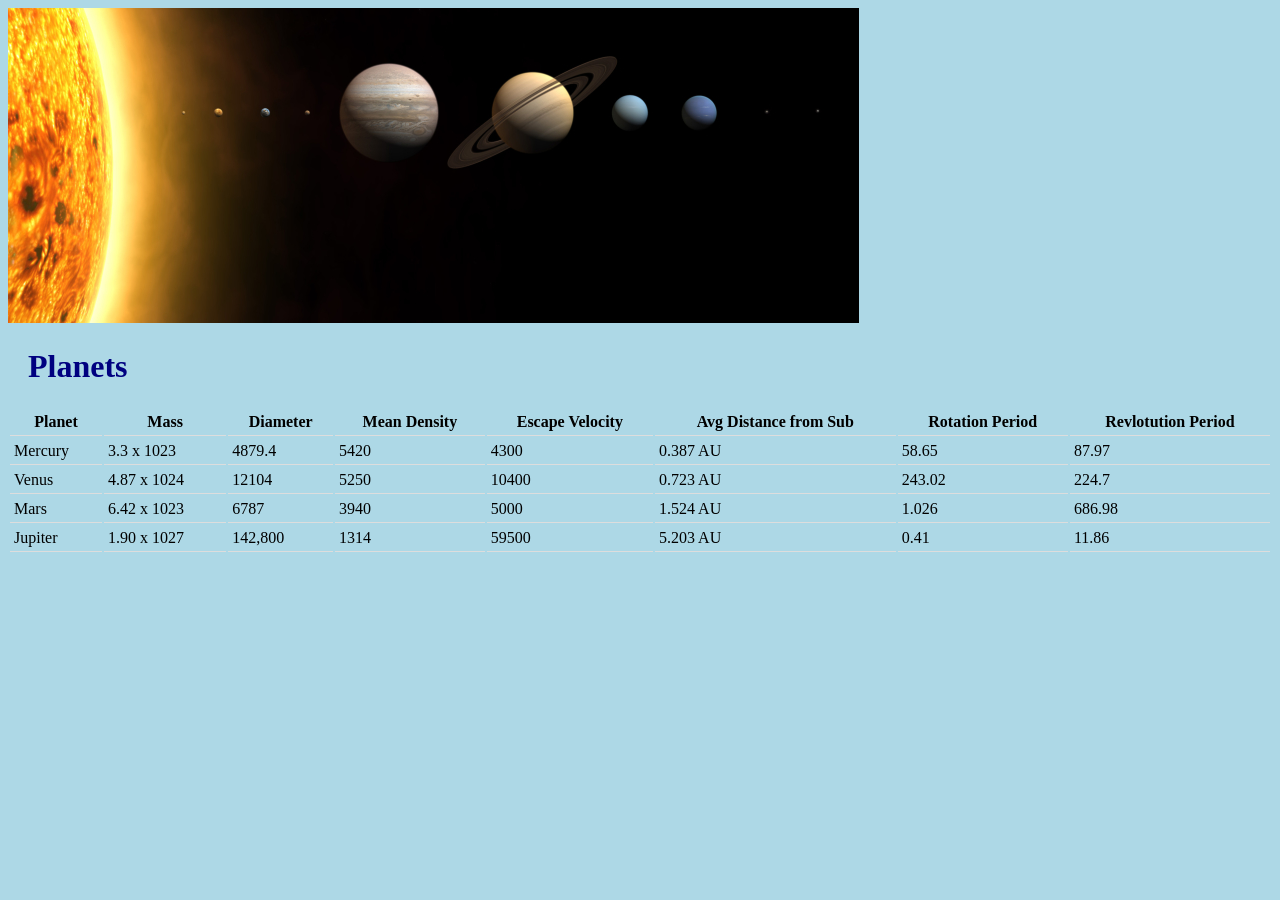
==== index.html @ 18f74e96 "Update index.html" ====
<!DOCTYPE html>
<html lang="en">
<html>
<head>
<title>Learning Aboyt the Planets is Cool!</title>
<link rel="stylesheet" type="text/css" href="mystyle.css">
</head>
<body>
 
<img src="pics/planets.jpg" alt="image of planets and sun">
	
	<h1>Planets</h1>
	
	
	
 

		<table style="width:100%">
  		 <tr>
   		 <th>Planet</>
		 <th>Mass</th>
   		 <th>Diameter</th> 
  		 <th>Mean Density</th>
		 <th>Escape Velocity</th>
		 <th>Avg Distance from Sub</th>
		 <th>Rotation Period</th>
		 <th>Revlotution Period</th>
		
  	</tr>
  	<tr>
    		 <td>Mercury</td>
		 <td>3.3 x 1023</td>
  		 <td>4879.4</td> 
    		 <td>5420</td>
		 <td>4300</td>
		 <td>0.387 AU</td>
		 <td>58.65</td>
		 <td>87.97</td>

	</tr>
  	<tr>
                 <td>Venus</td>
		 <td>4.87 x 1024</td>
  		 <td>12104</td> 
    		 <td>5250</td>
		 <td>10400</td>
		 <td>0.723 AU</td>
		 <td>243.02</td>
		 <td>224.7</td>
 	</tr>
	<tr>
    		 <td>Mars</td>
		 <td>6.42 x 1023</td>
  		 <td>6787</td> 
    		 <td>3940</td>
		 <td>5000</td>
		 <td>1.524 AU</td>
		 <td>1.026</td>
		 <td>686.98</td>

	</tr>
  	<tr>
                 <td>Jupiter</td>
		 <td>1.90 x 1027</td>
  		 <td>142,800</td> 
    		 <td>1314</td>
		 <td>59500</td>
		 <td>5.203 AU</td>
		 <td>0.41</td>
		 <td>11.86</td>
 	</tr>

</table>
---- mystyle.css ----
body {
    background-color: lightblue;
}
h1 {
    color: navy;
    margin-left: 20px;
}
table {
   border: 1px black;
}
 th, td {
   font-family: Comic Sans MS, cursive, sans-serif
   font-size: 15px;
   color: black;
   padding: 4px;
   border-bottom: 1px solid #ddd;
}
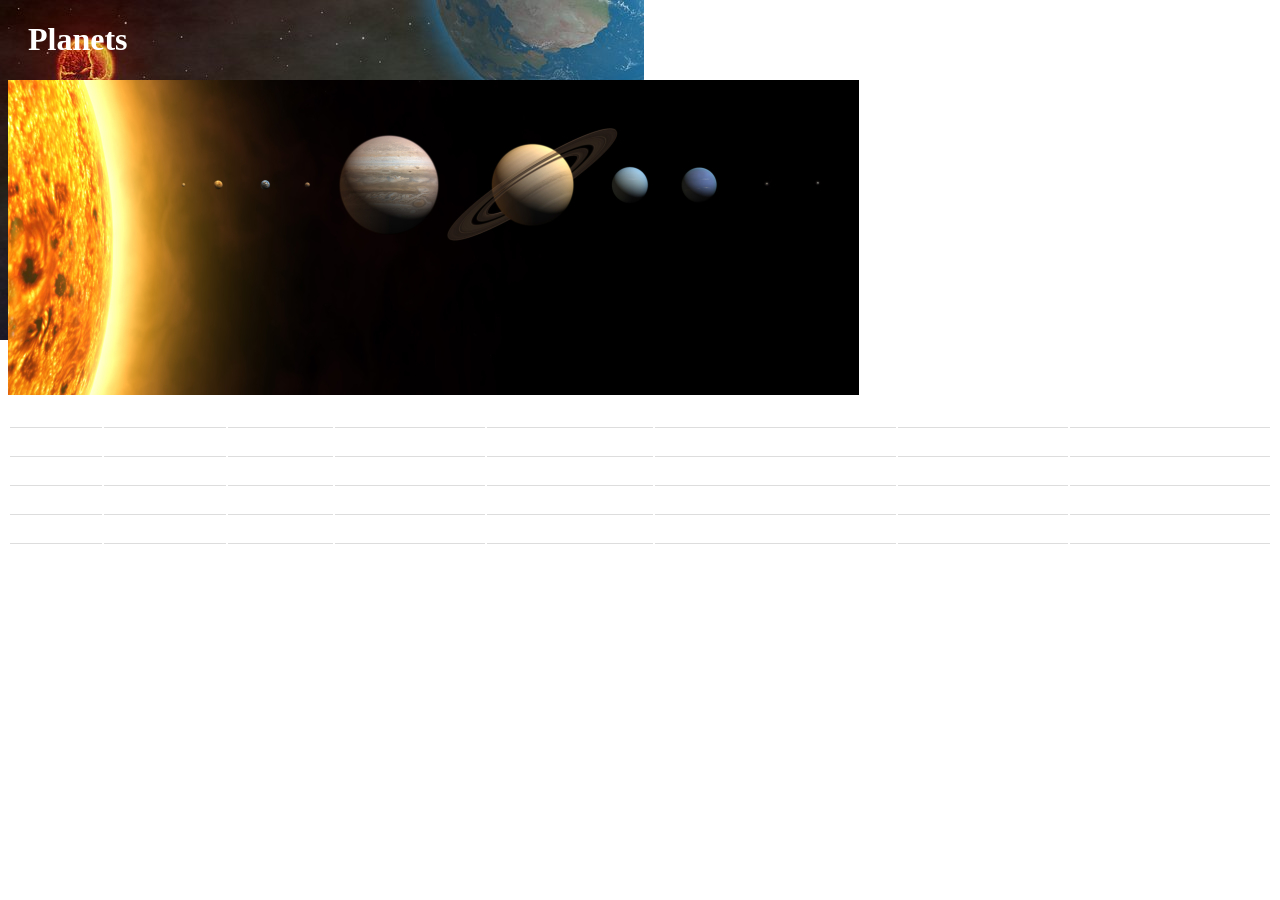
==== commit a4682a43: "fixing spelling erros" ====
--- a/index.html
+++ b/index.html
@@ -1,15 +1,14 @@
 <!DOCTYPE html>
 <html lang="en">
-<html>
 <head>
 <title>Learning Aboyt the Planets is Cool!</title>
 <link rel="stylesheet" type="text/css" href="mystyle.css">
 </head>
 <body>
  
-<img src="pics/planets.jpg" alt="image of planets and sun">
+<h1>Planets</h1>
+		<img src="pics/planets.jpg" alt="image of planets and sun">
 	
-	<h1>Planets</h1>
 	
 	
 	
@@ -71,3 +70,11 @@
  	</tr>
 
 </table>
+
+</body>
+</html>
+
+
+
+
+
--- a/mystyle.css
+++ b/mystyle.css
@@ -1,8 +1,10 @@
 body {
-    background-color: lightblue;
+    background-image: url("pics/ss.jpg");
+    background-repeat: no-repeat;
+    
 }
 h1 {
-    color: navy;
+    color: white;
     margin-left: 20px;
 }
 table {
@@ -11,7 +13,7 @@
  th, td {
    font-family: Comic Sans MS, cursive, sans-serif
    font-size: 15px;
-   color: black;
+   color: white;
    padding: 4px;
    border-bottom: 1px solid #ddd;
 }
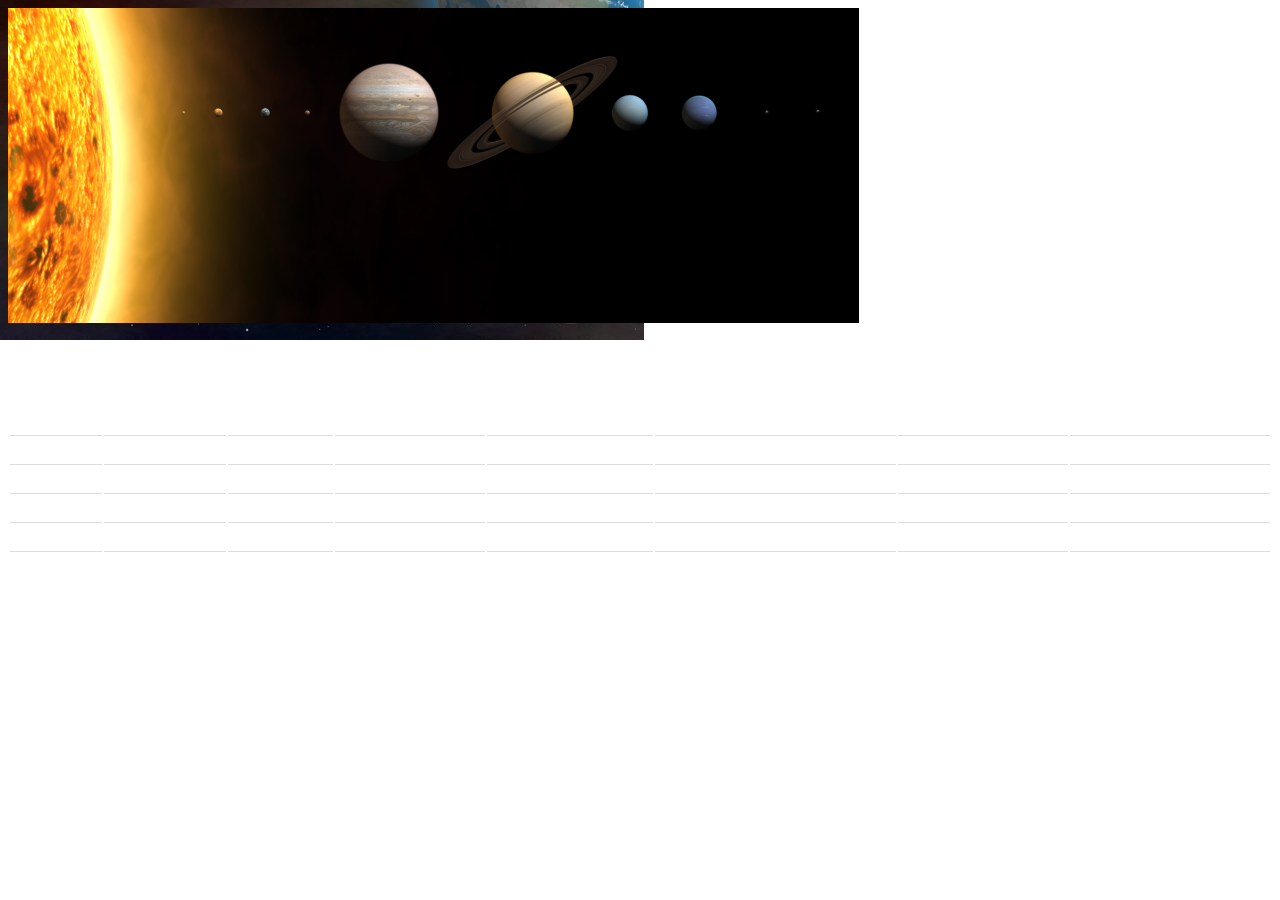
==== commit d562c34e: "Update index.html" ====
--- a/index.html
+++ b/index.html
@@ -1,13 +1,14 @@
 <!DOCTYPE html>
 <html lang="en">
 <head>
-<title>Learning Aboyt the Planets is Cool!</title>
+<title>Learning About the Planets is Cool!</title>
 <link rel="stylesheet" type="text/css" href="mystyle.css">
 </head>
 <body>
- 
-<h1>Planets</h1>
-		<img src="pics/planets.jpg" alt="image of planets and sun">
+ <img src="pics/planets.jpg" alt="image of planets and sun">
+
+	<h1>Learning About Planets is Fun!</h1>
+		
 	
 	
 	
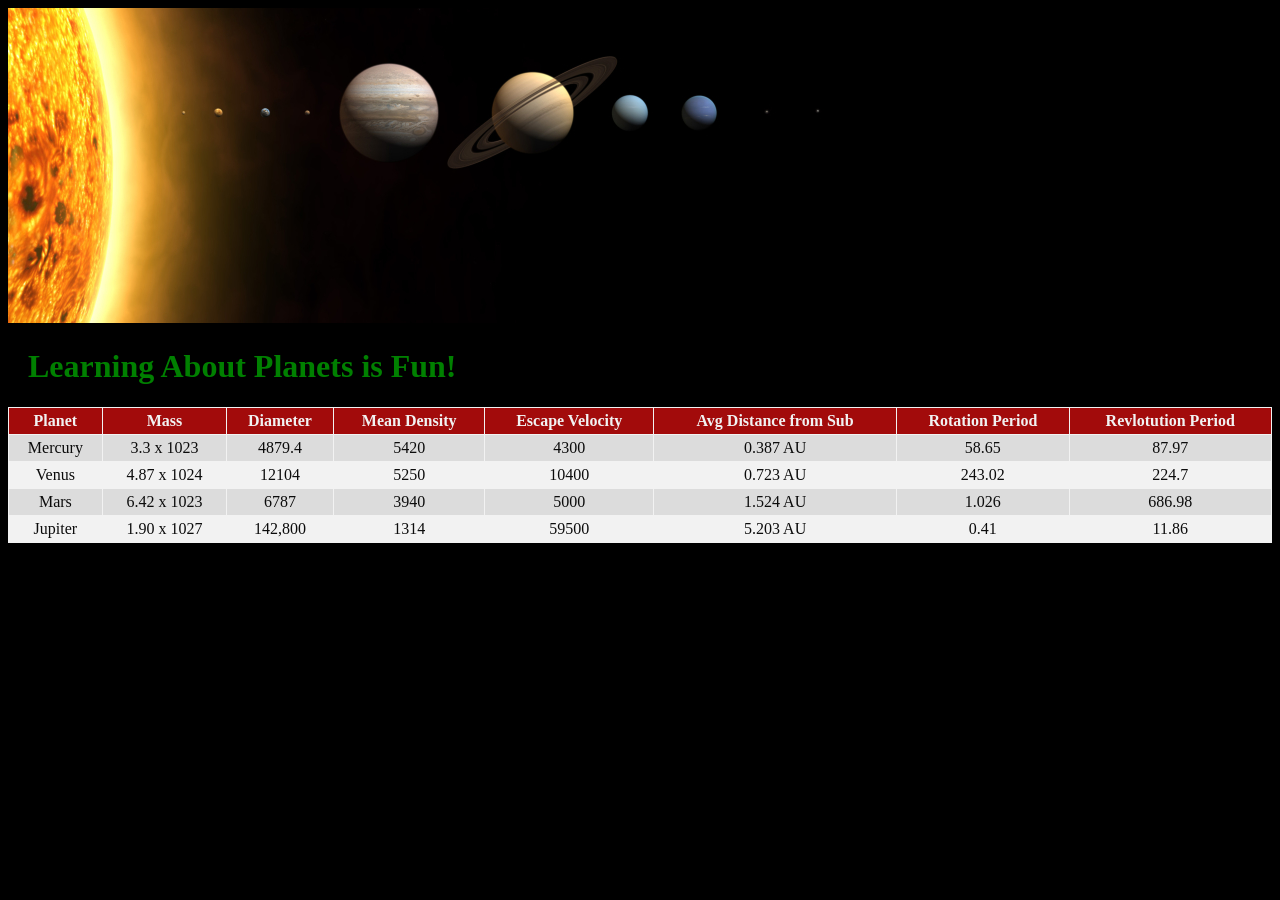
==== commit 7f65b8c4: "Update index.html" ====
--- a/index.html
+++ b/index.html
@@ -17,7 +17,7 @@
 
 		<table style="width:100%">
   		 <tr>
-   		 <th>Planet</>
+   		 <th>Planet</th>
 		 <th>Mass</th>
    		 <th>Diameter</th> 
   		 <th>Mean Density</th>
--- a/mystyle.css
+++ b/mystyle.css
@@ -1,19 +1,43 @@
-body {
-    background-image: url("pics/ss.jpg");
-    background-repeat: no-repeat;
-    
+body
+{
+    background-color: black;
 }
-h1 {
-    color: white;
+h1 
+{
+    color: green;
     margin-left: 20px;
 }
-table {
-   border: 1px black;
+table 
+{
+    border-collapse: collapse;
 }
- th, td {
-   font-family: Comic Sans MS, cursive, sans-serif
-   font-size: 15px;
-   color: white;
+table, th, td
+{
+   border: 1px solid white;
+   Opacity: 0.95;
+}
+th, td 
+{
+   
+   color: black;
    padding: 4px;
-   border-bottom: 1px solid #ddd;
+   text-align: center;
 }
+
+th
+{
+   background-color: #a70000;
+   Color: white;
+  
+}
+
+tr:nth-child(even)
+{
+	background-color: #e8e8e8;
+}
+tr:nth-child(odd)
+{
+	background-color: white;
+}
+
+
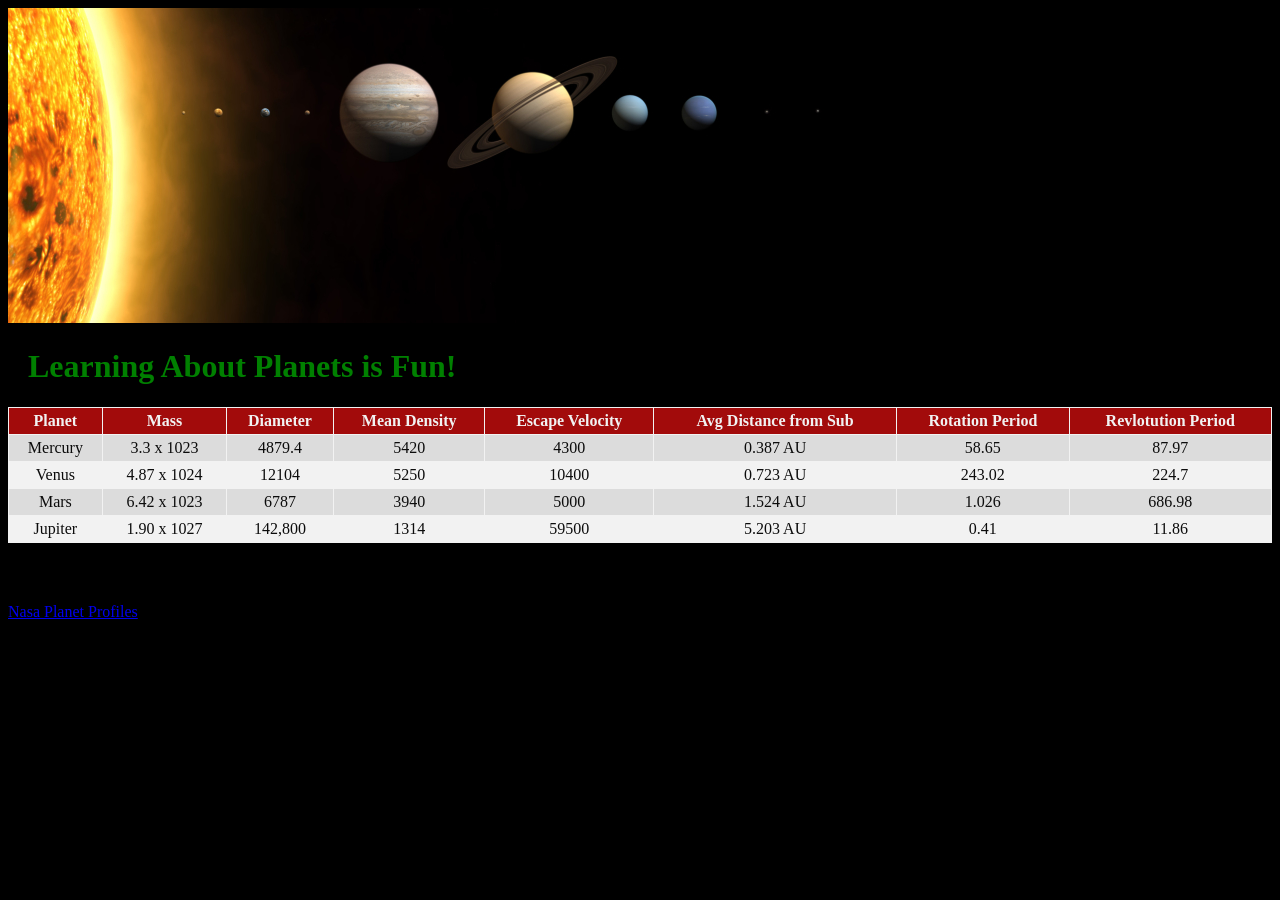
==== commit ff60b327: "Update index.html" ====
--- a/index.html
+++ b/index.html
@@ -71,7 +71,9 @@
  	</tr>
 
 </table>
-
+<h4>Source</h4>
+<p class="source"><a href="https://pds.jpl.nasa.gov/planets/special/planets.htm">Nasa Planet Profiles</a></p>
+	</section>
 </body>
 </html>
 
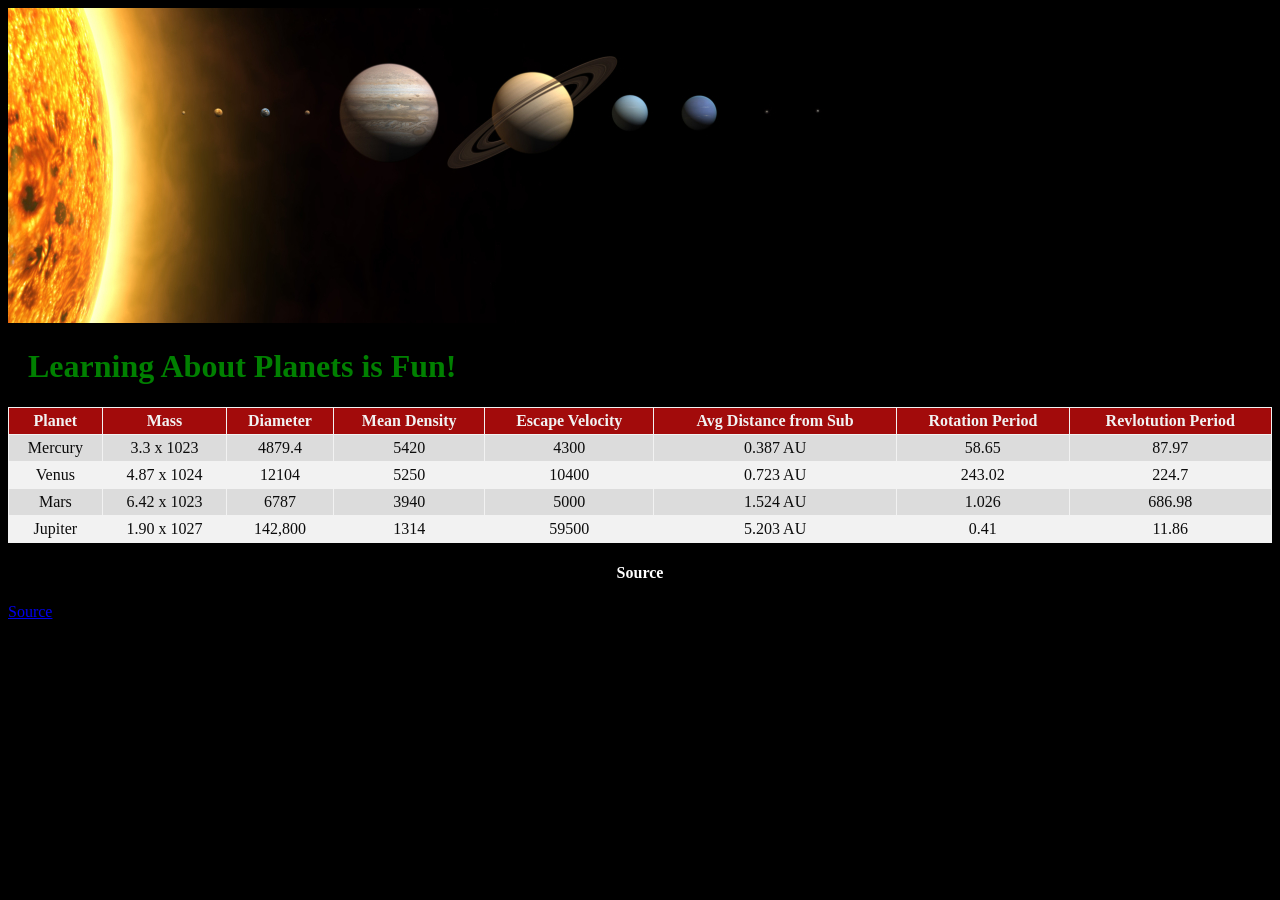
==== commit 2daeb95e: "Update index.html" ====
--- a/index.html
+++ b/index.html
@@ -72,7 +72,7 @@
 
 </table>
 <h4>Source</h4>
-<p class="source"><a href="https://pds.jpl.nasa.gov/planets/special/planets.htm">Nasa Planet Profiles</a></p>
+<p class="source"><a href="https://pds.jpl.nasa.gov/planets/special/planets.htm">Source</a></p>
 	</section>
 </body>
 </html>
--- a/mystyle.css
+++ b/mystyle.css
@@ -39,5 +39,9 @@
 {
 	background-color: white;
 }
+h4{
+	font-size: 16px;
+	align-content: center;
+	color: white;
+	text-align: center;
 
-
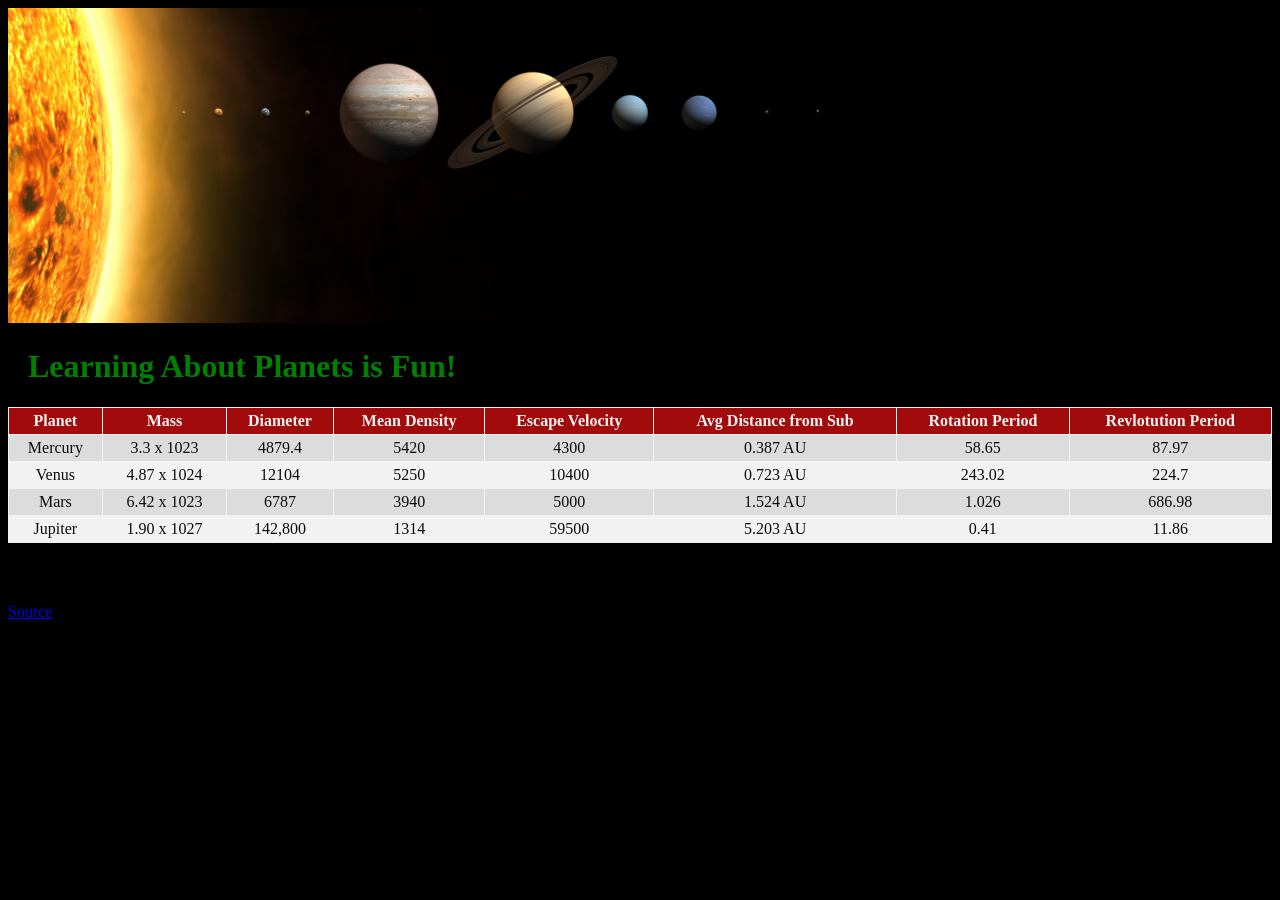
==== commit be6cd109: "Update index.html" ====
--- a/index.html
+++ b/index.html
@@ -73,7 +73,7 @@
 </table>
 <h4>Source</h4>
 <p class="source"><a href="https://pds.jpl.nasa.gov/planets/special/planets.htm">Source</a></p>
-	</section>
+	
 </body>
 </html>
 
--- a/mystyle.css
+++ b/mystyle.css
@@ -39,9 +39,5 @@
 {
 	background-color: white;
 }
-h4{
-	font-size: 16px;
-	align-content: center;
-	color: white;
-	text-align: center;
 
+
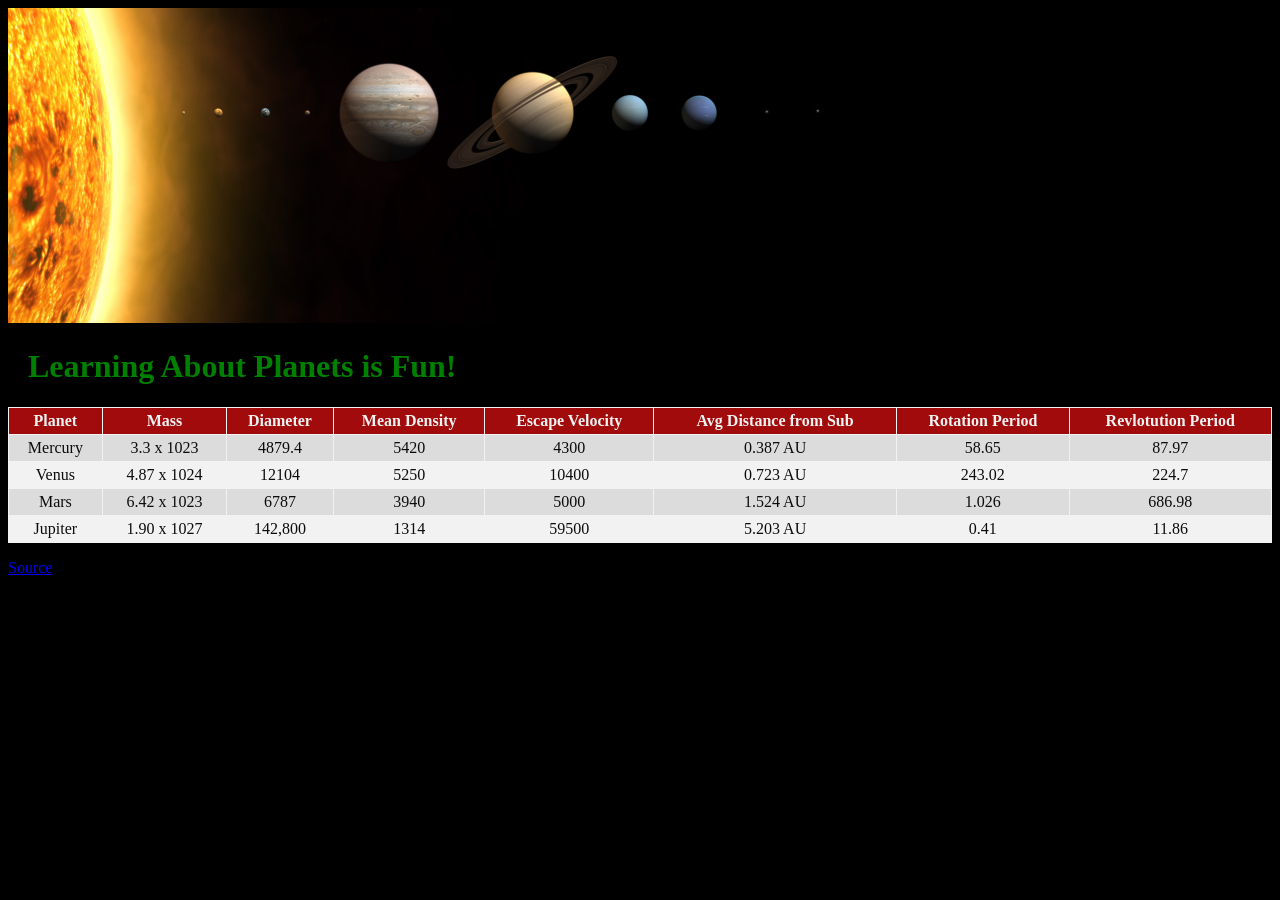
==== commit 8b7c97e3: "Update index.html" ====
--- a/index.html
+++ b/index.html
@@ -71,7 +71,7 @@
  	</tr>
 
 </table>
-<h4>Source</h4>
+
 <p class="source"><a href="https://pds.jpl.nasa.gov/planets/special/planets.htm">Source</a></p>
 	
 </body>
